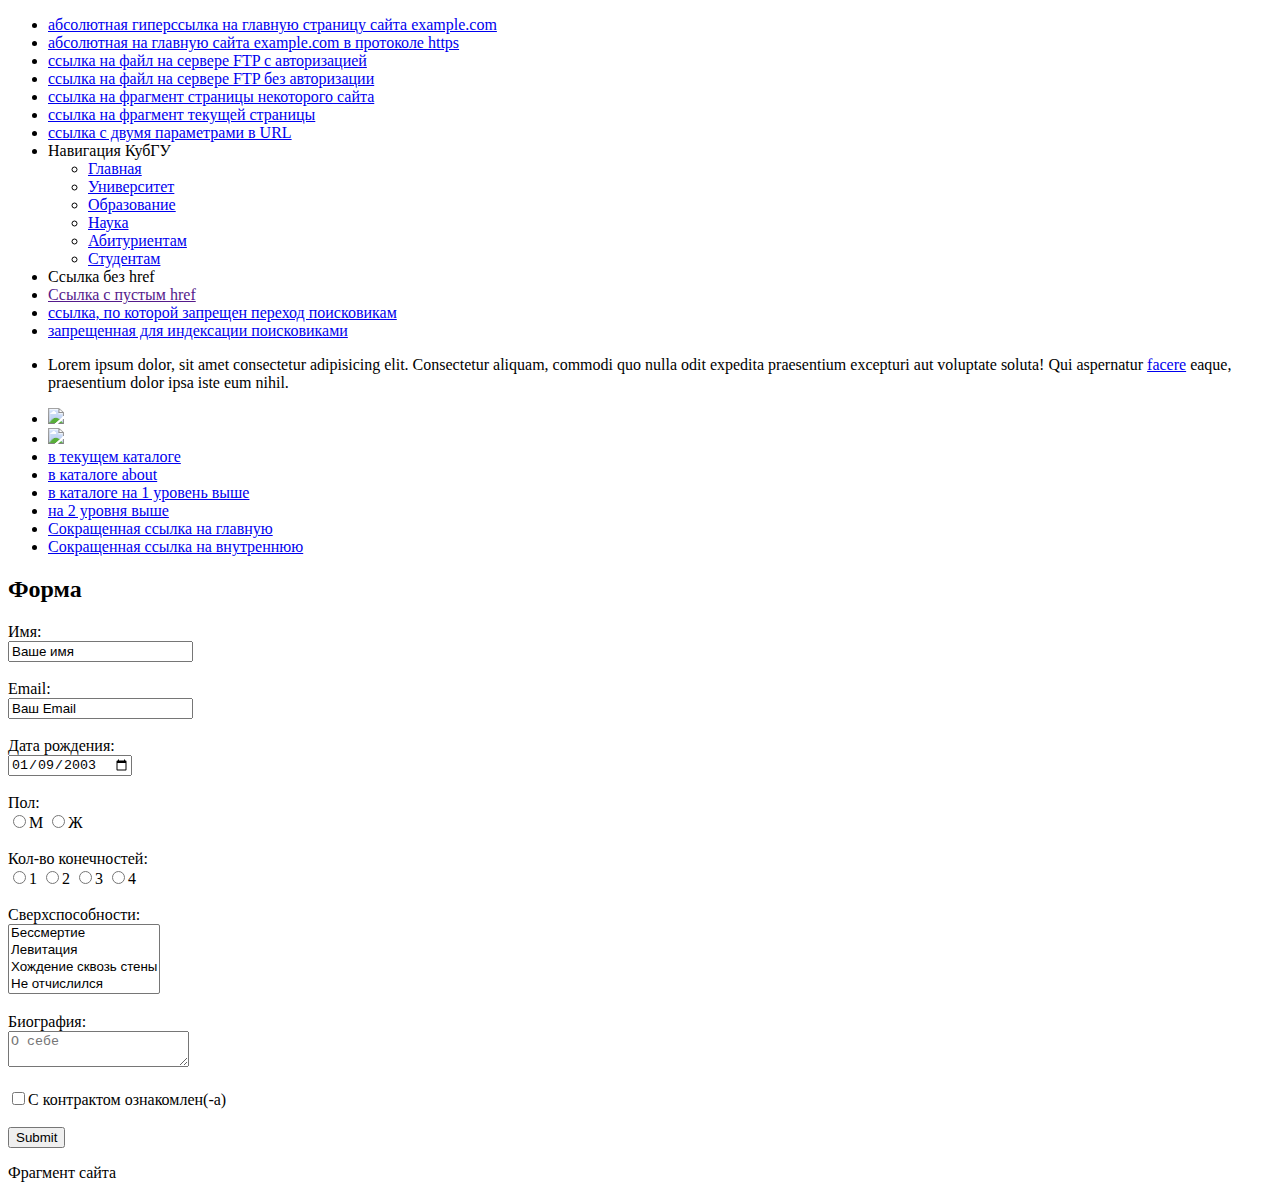
==== index.html @ 0d13b77e "Add files via upload" ====
<!DOCTYPE html>

<!-- комментарий в HTML -->

<!-- в первой строке мы сообщаем браузеру,
  что это документ HTML5 -->

<html lang="ru">

  <head>
    <title>Название страницы</title>
  </head>

  <body>

    
    <ul>
      <li>  <a href="http://www.example.com/">абсолютная гиперссылка на главную страницу сайта example.com</a>  </li>
      <li>  <a href="https://www.example.com/">абсолютная на главную сайта example.com в протоколе https</a>  </li>
      <li>  <a href="ftp://tiun:pass123@example.com/myfile.zip">ссылка на файл на сервере FTP с авторизацией</a>  </li>
      <li>  <a href="ftp://www.example.com/myfile.zip">ссылка на файл на сервере FTP без авторизации</a>  </li>
      <li>  <a href="https://www.kubsu.ru/#node-news-32689">ссылка на фрагмент страницы некоторого сайта</a>  </li>
      <li>  <a href="#frag">ссылка на фрагмент текущей страницы</a>  </li>
      <li>  <a href="https://www.google.com/search?a=kubsu&q=kubsu">ссылка с двумя параметрами в URL</a>  </li>
      <li>Навигация КубГУ
        <ul>
            <li><a href="http://www.kubsu.ru/" title="Главная">Главная</a></li>
            <li><a href="https://www.kubsu.ru/ru/university" title="Университет">Университет</a></li>
            <li><a href="https://www.kubsu.ru/ru/education" title="Образование">Образование</a></li>
            <li><a href="https://www.kubsu.ru/ru/science" title="Наука и инновации">Наука</a></li>
            <li><a href="https://www.kubsu.ru/ru/abiturient" title="Добро пожаловать!">Абитуриентам</a></li>
            <li><a href="https://www.kubsu.ru/ru/studlife" title="Студенческая жизнь">Студентам</a></li>
        </ul>
      </li>

      <li><a title="ссылка без href">Ссылка без href</a></li>
      <li><a href="" title="ссылка с пустым href">Ссылка с пустым href</a></li>
      <li>  <a href="https://example.com/" rel="nofollow">ссылка, по которой запрещен переход поисковикам</a>   </li>
      <li>  <noindex><a href="http://example.com" rel="nofollow">запрещенная для индексации поисковиками</a></noindex>  </li>
      <li>  <p>Lorem ipsum dolor, sit amet consectetur adipisicing elit. Consectetur aliquam, commodi quo nulla odit expedita 
        praesentium excepturi aut voluptate soluta! Qui aspernatur <a href="http://example.com">facere</a> eaque, 
        praesentium dolor ipsa iste eum nihil.</p> 
      </li>
      <li>  <a href="http://example.com">  <img src="http://pristor.ru/wp-content/uploads/2018/07/%D0%9E%D1%87%D0%B5%D0%BD%D1%8C-%D0%BC%D0%B0%D0%BB%D0%B5%D0%BD%D1%8C%D0%BA%D0%B8%D0%B5-%D1%80%D0%B8%D1%81%D1%83%D0%BD%D0%BA%D0%B8-%D0%B4%D0%BB%D1%8F-%D1%81%D1%80%D0%B8%D1%81%D0%BE%D0%B2%D0%BA%D0%B8-%D0%B2-%D0%BB%D0%B8%D1%87%D0%BD%D1%8B%D0%B9-%D0%B4%D0%BD%D0%B5%D0%B2%D0%BD%D0%B8%D0%BA-%D0%BF%D0%BE%D0%B4%D0%B1%D0%BE%D1%80%D0%BA%D0%B0-11.jpg">  </a>  </li>
      <li> <img src="http://pristor.ru/wp-content/uploads/2018/07/%D0%9E%D1%87%D0%B5%D0%BD%D1%8C-%D0%BC%D0%B0%D0%BB%D0%B5%D0%BD%D1%8C%D0%BA%D0%B8%D0%B5-%D1%80%D0%B8%D1%81%D1%83%D0%BD%D0%BA%D0%B8-%D0%B4%D0%BB%D1%8F-%D1%81%D1%80%D0%B8%D1%81%D0%BE%D0%B2%D0%BA%D0%B8-%D0%B2-%D0%BB%D0%B8%D1%87%D0%BD%D1%8B%D0%B9-%D0%B4%D0%BD%D0%B5%D0%B2%D0%BD%D0%B8%D0%BA-%D0%BF%D0%BE%D0%B4%D0%B1%D0%BE%D1%80%D0%BA%D0%B0-11.jpg" usemap="#test"> 
        <map name="test">
          <area shape="rect" coords="96,78, 338,198" href="http://example.com">
          <area shape="circle" coords="274, 394, 50" href="http://example.com">
        </map>
      
      </li>
      <li><a href="./index.html">в текущем каталоге</a></li>
      <li><a href="./about/index.html">в каталоге about</a></li>
      <li><a href="../index.html">в каталоге на 1 уровень выше</a></li>
      <li><a href="../../index.html">на 2 уровня выше</a></li>
      <li><a href="/"> Сокращенная ссылка на главную </a></li>
      <li><a href="/glob">Сокращенная ссылка на внутреннюю </a></li>


    </ul>

    <h2>Форма</h2>
        <form action="URL_отправки_данных" method="POST">
            <label>Имя:<br />
                <input name="YourName" value="Ваше имя" />
            </label>
            <br />
            <br>
            <label>Email:<br />
                <input name="YourEmail" value="Ваш Email" type="email" />
            </label>
            <br />
            <br>
            <label>Дата рождения:<br />
                <input name="Birthdate" value="2003-01-09" type="date" />
            </label>
            <br />
            <br>
            Пол:<br />
            <label><input type="radio" name="s" value="Male" />М</label>
            <label><input type="radio" name="s" value="Female" />Ж</label>
            <br />
            <br>
            Кол-во конечностей:<br />
            <label><input type="radio" name="limbs" value="1" />1</label>
            <label><input type="radio" name="limbs" value="2" />2</label>
            <label><input type="radio" name="limbs" value="3" />3</label>
            <label><input type="radio" name="limbs" value="4" />4</label>
            <br />
            <br>
            <label>Сверхспособности:<br />
                <select multiple="multiple">
                    <option>Бессмертие</option>
                    <option>Левитация</option>
                    <option>Хождение сквозь стены</option>
                    <option>Не отчислился</option>
                </select>
            </label><br />
            <br>
            <label>Биография:<br />
                <textarea placeholder="О себе"></textarea>
            </label><br />
            <br>
            <label><input type="checkbox">С контрактом ознакомлен(-а)</label><br />
            <br>
            <input type="button" value="Submit">
            <br>
        </form> 



    
    <p id="frag">Фрагмент сайта</p>
  </body>

</html>
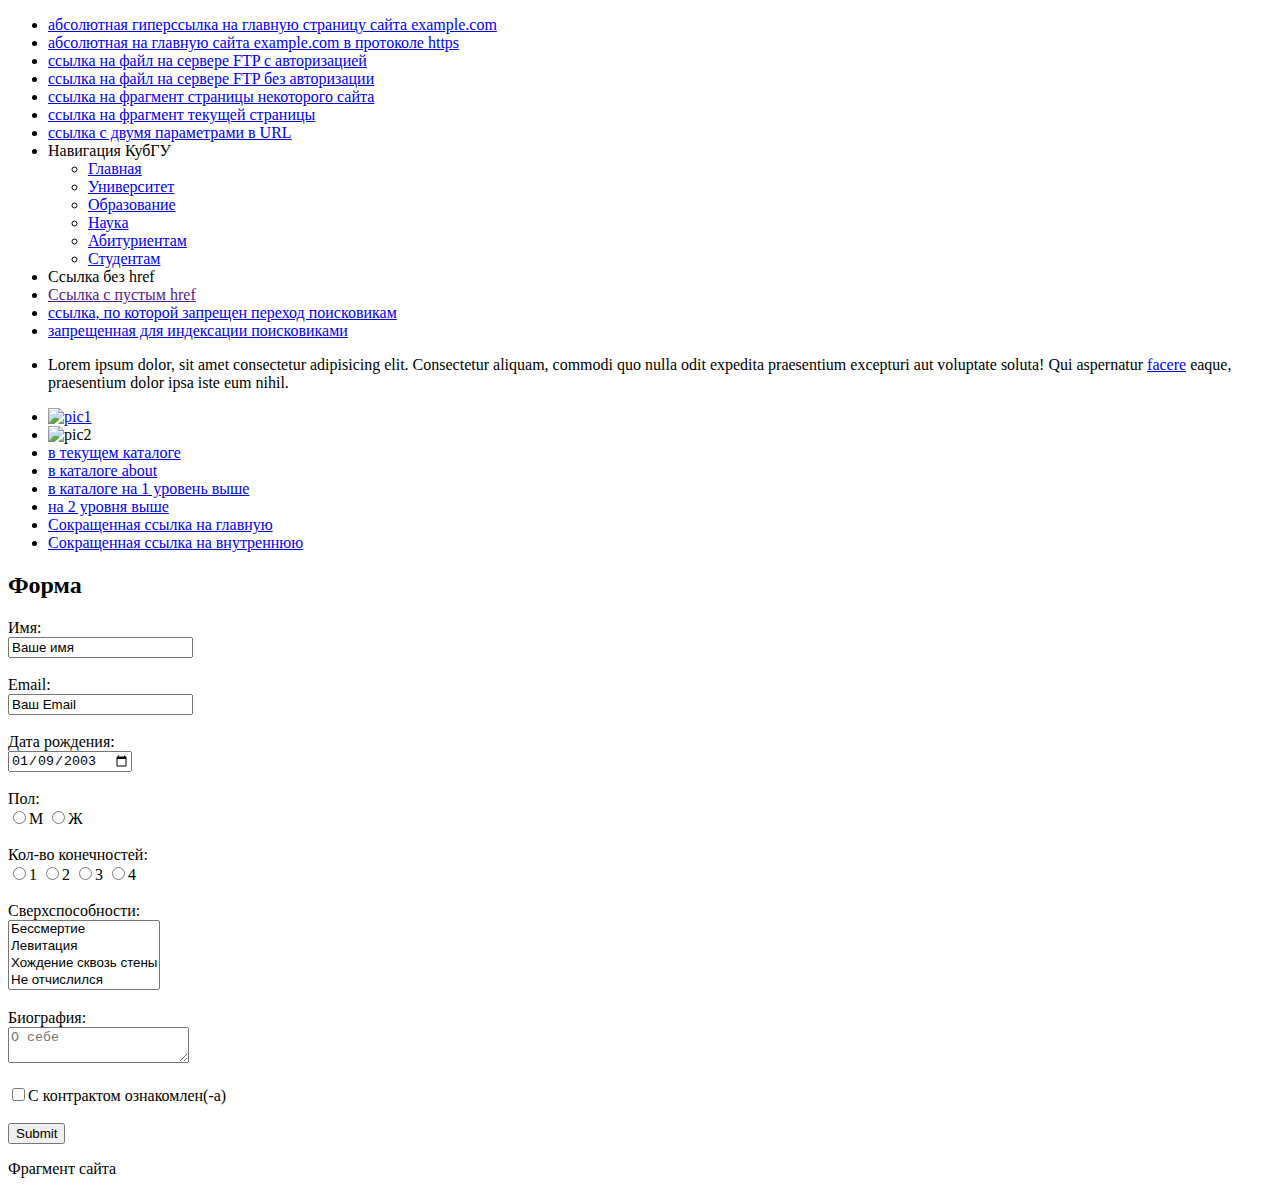
==== commit 78612525: "Update index.html" ====
--- a/index.html
+++ b/index.html
@@ -41,11 +41,11 @@
         praesentium excepturi aut voluptate soluta! Qui aspernatur <a href="http://example.com">facere</a> eaque, 
         praesentium dolor ipsa iste eum nihil.</p> 
       </li>
-      <li>  <a href="http://example.com">  <img src="http://pristor.ru/wp-content/uploads/2018/07/%D0%9E%D1%87%D0%B5%D0%BD%D1%8C-%D0%BC%D0%B0%D0%BB%D0%B5%D0%BD%D1%8C%D0%BA%D0%B8%D0%B5-%D1%80%D0%B8%D1%81%D1%83%D0%BD%D0%BA%D0%B8-%D0%B4%D0%BB%D1%8F-%D1%81%D1%80%D0%B8%D1%81%D0%BE%D0%B2%D0%BA%D0%B8-%D0%B2-%D0%BB%D0%B8%D1%87%D0%BD%D1%8B%D0%B9-%D0%B4%D0%BD%D0%B5%D0%B2%D0%BD%D0%B8%D0%BA-%D0%BF%D0%BE%D0%B4%D0%B1%D0%BE%D1%80%D0%BA%D0%B0-11.jpg">  </a>  </li>
-      <li> <img src="http://pristor.ru/wp-content/uploads/2018/07/%D0%9E%D1%87%D0%B5%D0%BD%D1%8C-%D0%BC%D0%B0%D0%BB%D0%B5%D0%BD%D1%8C%D0%BA%D0%B8%D0%B5-%D1%80%D0%B8%D1%81%D1%83%D0%BD%D0%BA%D0%B8-%D0%B4%D0%BB%D1%8F-%D1%81%D1%80%D0%B8%D1%81%D0%BE%D0%B2%D0%BA%D0%B8-%D0%B2-%D0%BB%D0%B8%D1%87%D0%BD%D1%8B%D0%B9-%D0%B4%D0%BD%D0%B5%D0%B2%D0%BD%D0%B8%D0%BA-%D0%BF%D0%BE%D0%B4%D0%B1%D0%BE%D1%80%D0%BA%D0%B0-11.jpg" usemap="#test"> 
+      <li>  <a href="http://example.com">  <img src="http://pristor.ru/wp-content/uploads/2018/07/%D0%9E%D1%87%D0%B5%D0%BD%D1%8C-%D0%BC%D0%B0%D0%BB%D0%B5%D0%BD%D1%8C%D0%BA%D0%B8%D0%B5-%D1%80%D0%B8%D1%81%D1%83%D0%BD%D0%BA%D0%B8-%D0%B4%D0%BB%D1%8F-%D1%81%D1%80%D0%B8%D1%81%D0%BE%D0%B2%D0%BA%D0%B8-%D0%B2-%D0%BB%D0%B8%D1%87%D0%BD%D1%8B%D0%B9-%D0%B4%D0%BD%D0%B5%D0%B2%D0%BD%D0%B8%D0%BA-%D0%BF%D0%BE%D0%B4%D0%B1%D0%BE%D1%80%D0%BA%D0%B0-11.jpg" alt="pic1">  </a>  </li>
+      <li> <img src="http://pristor.ru/wp-content/uploads/2018/07/%D0%9E%D1%87%D0%B5%D0%BD%D1%8C-%D0%BC%D0%B0%D0%BB%D0%B5%D0%BD%D1%8C%D0%BA%D0%B8%D0%B5-%D1%80%D0%B8%D1%81%D1%83%D0%BD%D0%BA%D0%B8-%D0%B4%D0%BB%D1%8F-%D1%81%D1%80%D0%B8%D1%81%D0%BE%D0%B2%D0%BA%D0%B8-%D0%B2-%D0%BB%D0%B8%D1%87%D0%BD%D1%8B%D0%B9-%D0%B4%D0%BD%D0%B5%D0%B2%D0%BD%D0%B8%D0%BA-%D0%BF%D0%BE%D0%B4%D0%B1%D0%BE%D1%80%D0%BA%D0%B0-11.jpg" usemap="#test" alt="pic2"> 
         <map name="test">
-          <area shape="rect" coords="96,78, 338,198" href="http://example.com">
-          <area shape="circle" coords="274, 394, 50" href="http://example.com">
+          <area shape="rect" coords="96,78,338,198" href="http://example.com" alt="ex">
+          <area shape="circle" coords="274,394,50" href="http://example.com" alt="ex">
         </map>
       
       </li>
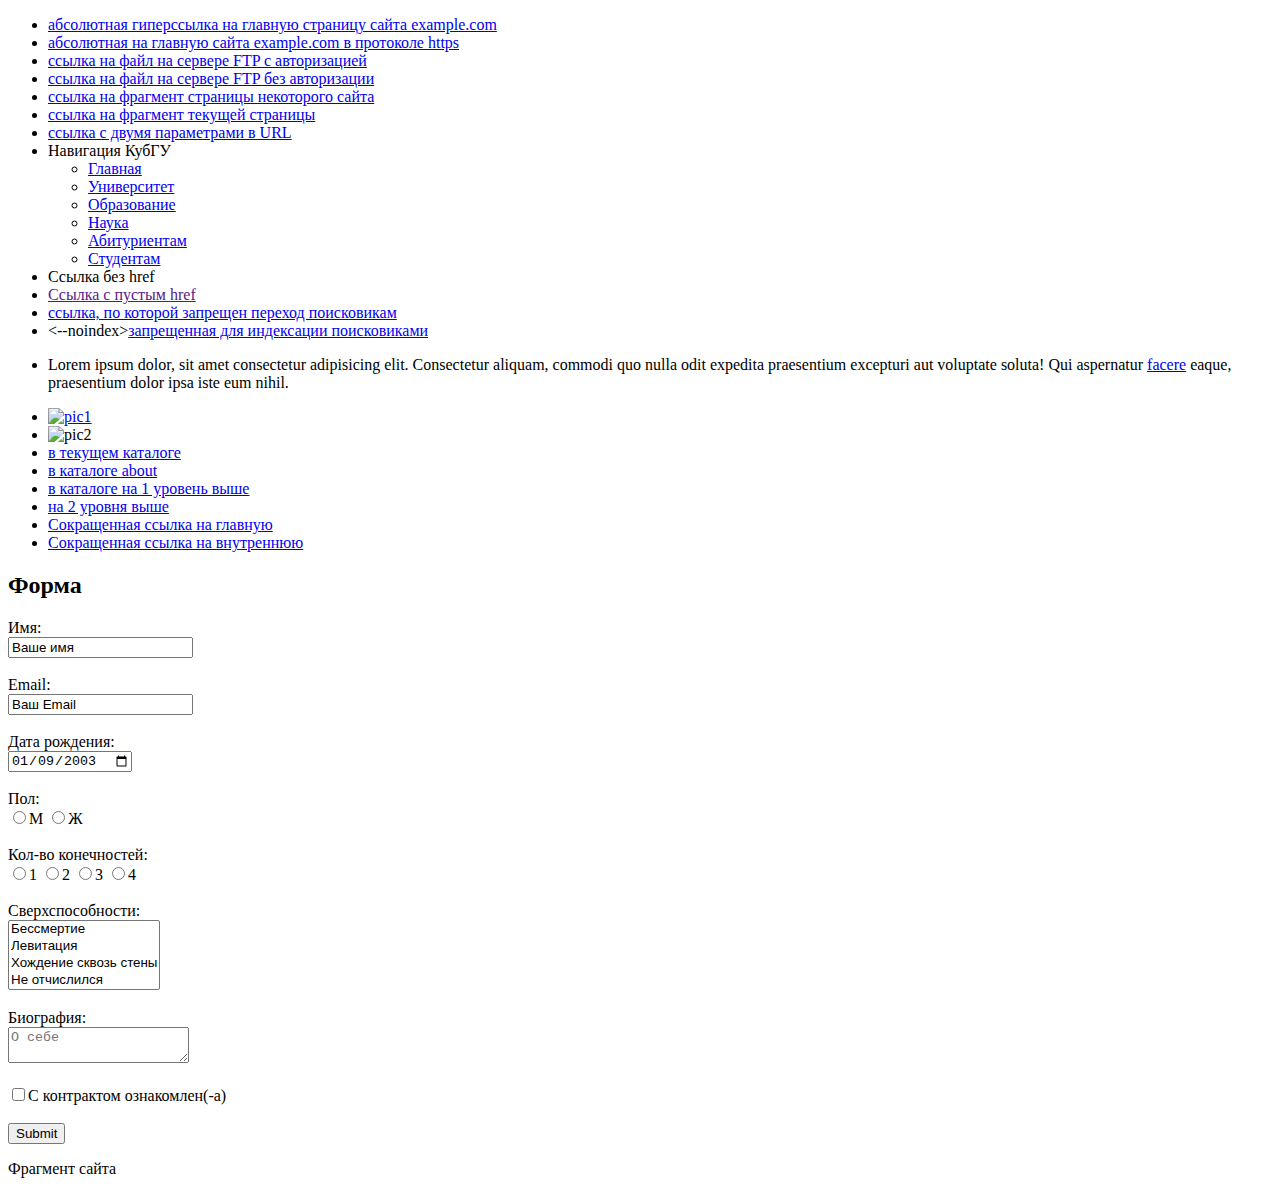
==== commit cbbe2f7a: "Update index.html" ====
--- a/index.html
+++ b/index.html
@@ -36,7 +36,7 @@
       <li><a title="ссылка без href">Ссылка без href</a></li>
       <li><a href="" title="ссылка с пустым href">Ссылка с пустым href</a></li>
       <li>  <a href="https://example.com/" rel="nofollow">ссылка, по которой запрещен переход поисковикам</a>   </li>
-      <li>  <noindex><a href="http://example.com" rel="nofollow">запрещенная для индексации поисковиками</a></noindex>  </li>
+      <li>  <--noindex><a href="http://example.com" rel="nofollow">запрещенная для индексации поисковиками</a></noindex-->  </li>
       <li>  <p>Lorem ipsum dolor, sit amet consectetur adipisicing elit. Consectetur aliquam, commodi quo nulla odit expedita 
         praesentium excepturi aut voluptate soluta! Qui aspernatur <a href="http://example.com">facere</a> eaque, 
         praesentium dolor ipsa iste eum nihil.</p> 
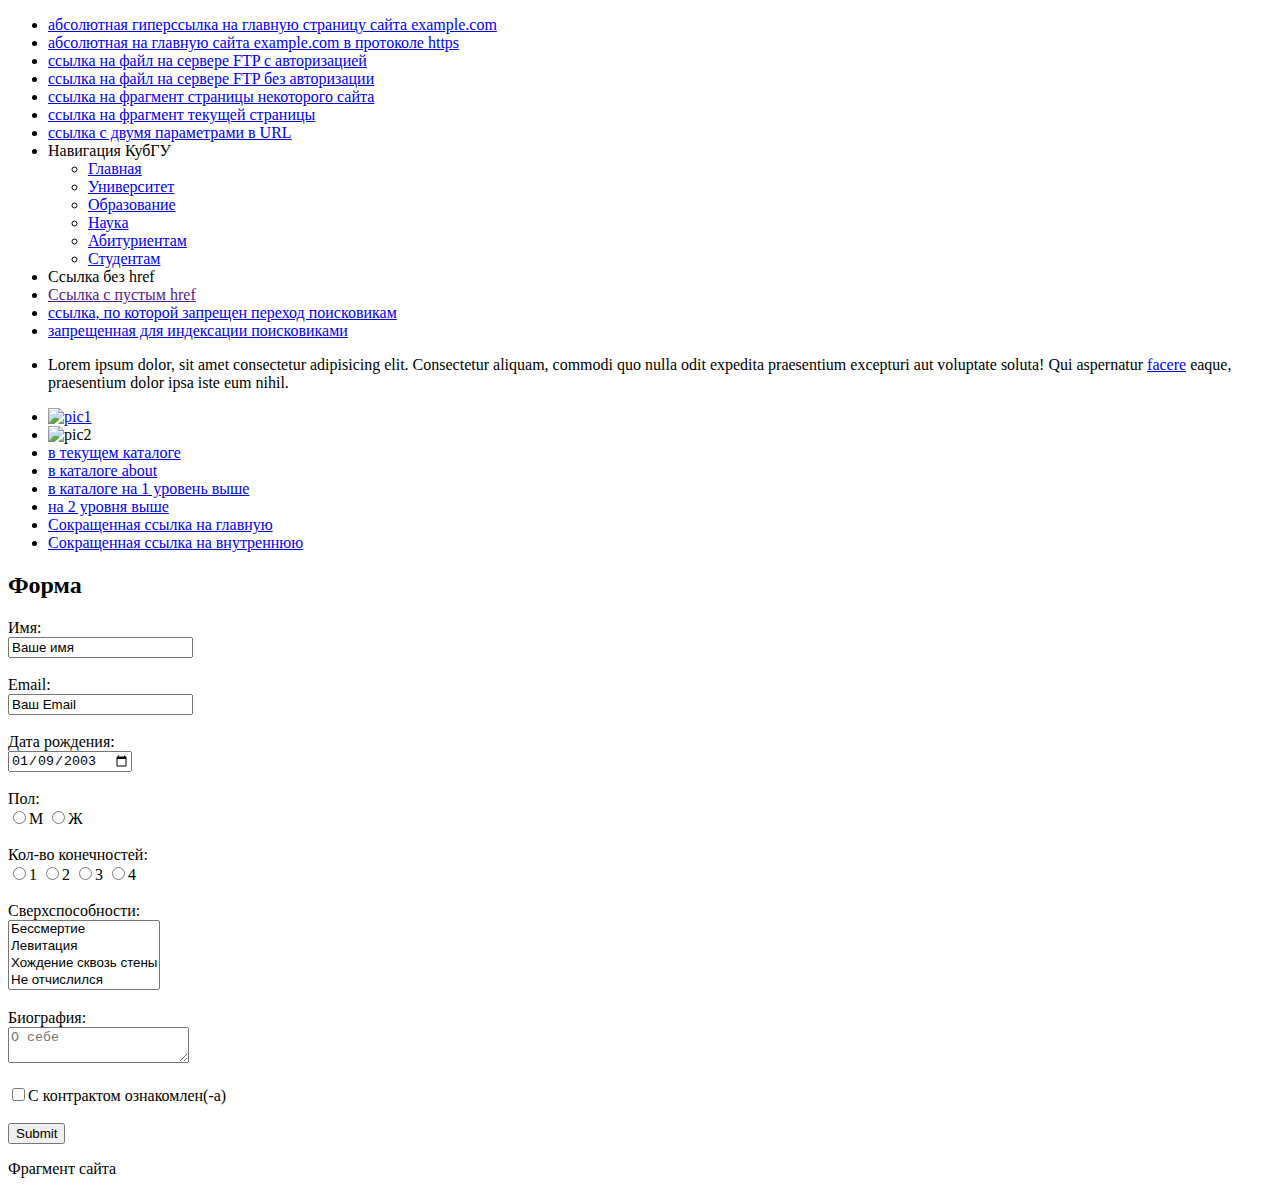
==== commit c9d258dd: "Update index.html" ====
--- a/index.html
+++ b/index.html
@@ -36,7 +36,11 @@
       <li><a title="ссылка без href">Ссылка без href</a></li>
       <li><a href="" title="ссылка с пустым href">Ссылка с пустым href</a></li>
       <li>  <a href="https://example.com/" rel="nofollow">ссылка, по которой запрещен переход поисковикам</a>   </li>
-      <li>  <--noindex><a href="http://example.com" rel="nofollow">запрещенная для индексации поисковиками</a></noindex-->  </li>
+      <li>  
+        <noindex>
+          <a href="http://example.com" rel="nofollow">запрещенная для индексации поисковиками</a>
+        </noindex> 
+      </li>
       <li>  <p>Lorem ipsum dolor, sit amet consectetur adipisicing elit. Consectetur aliquam, commodi quo nulla odit expedita 
         praesentium excepturi aut voluptate soluta! Qui aspernatur <a href="http://example.com">facere</a> eaque, 
         praesentium dolor ipsa iste eum nihil.</p> 
